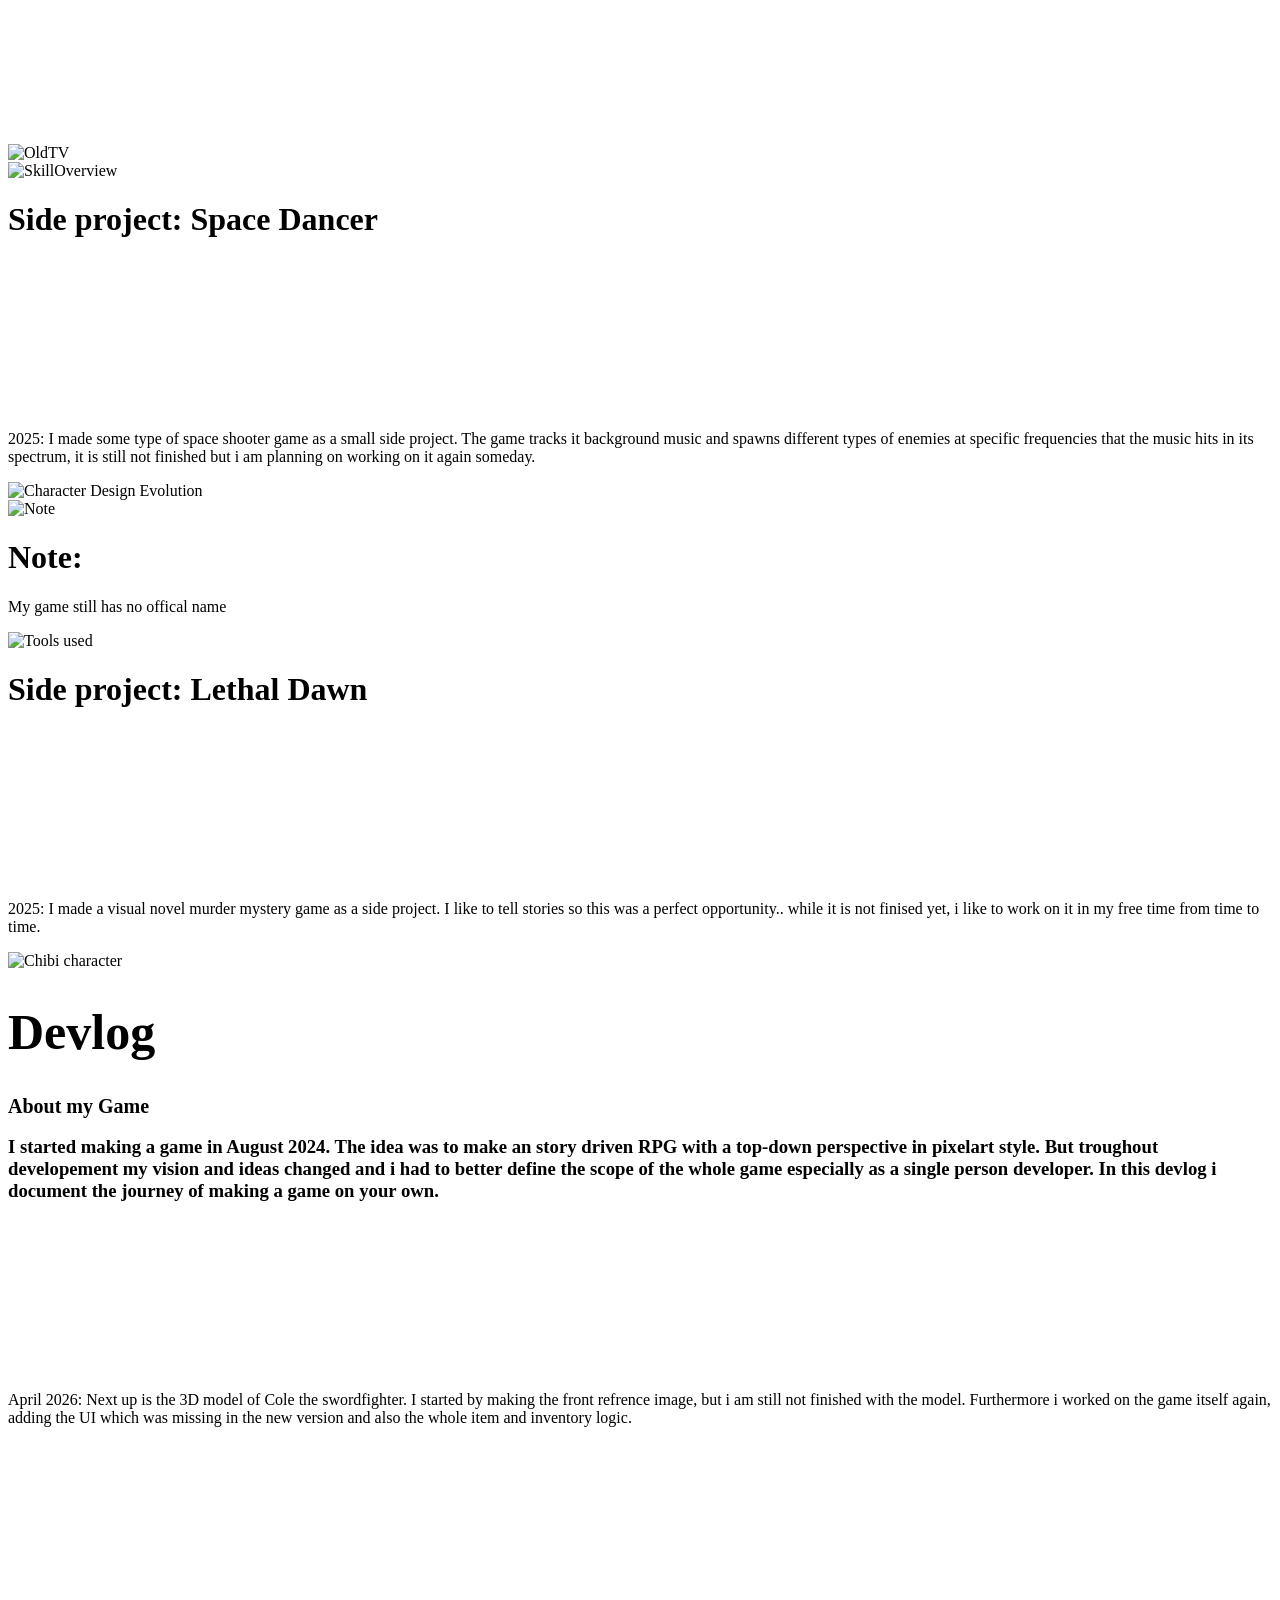
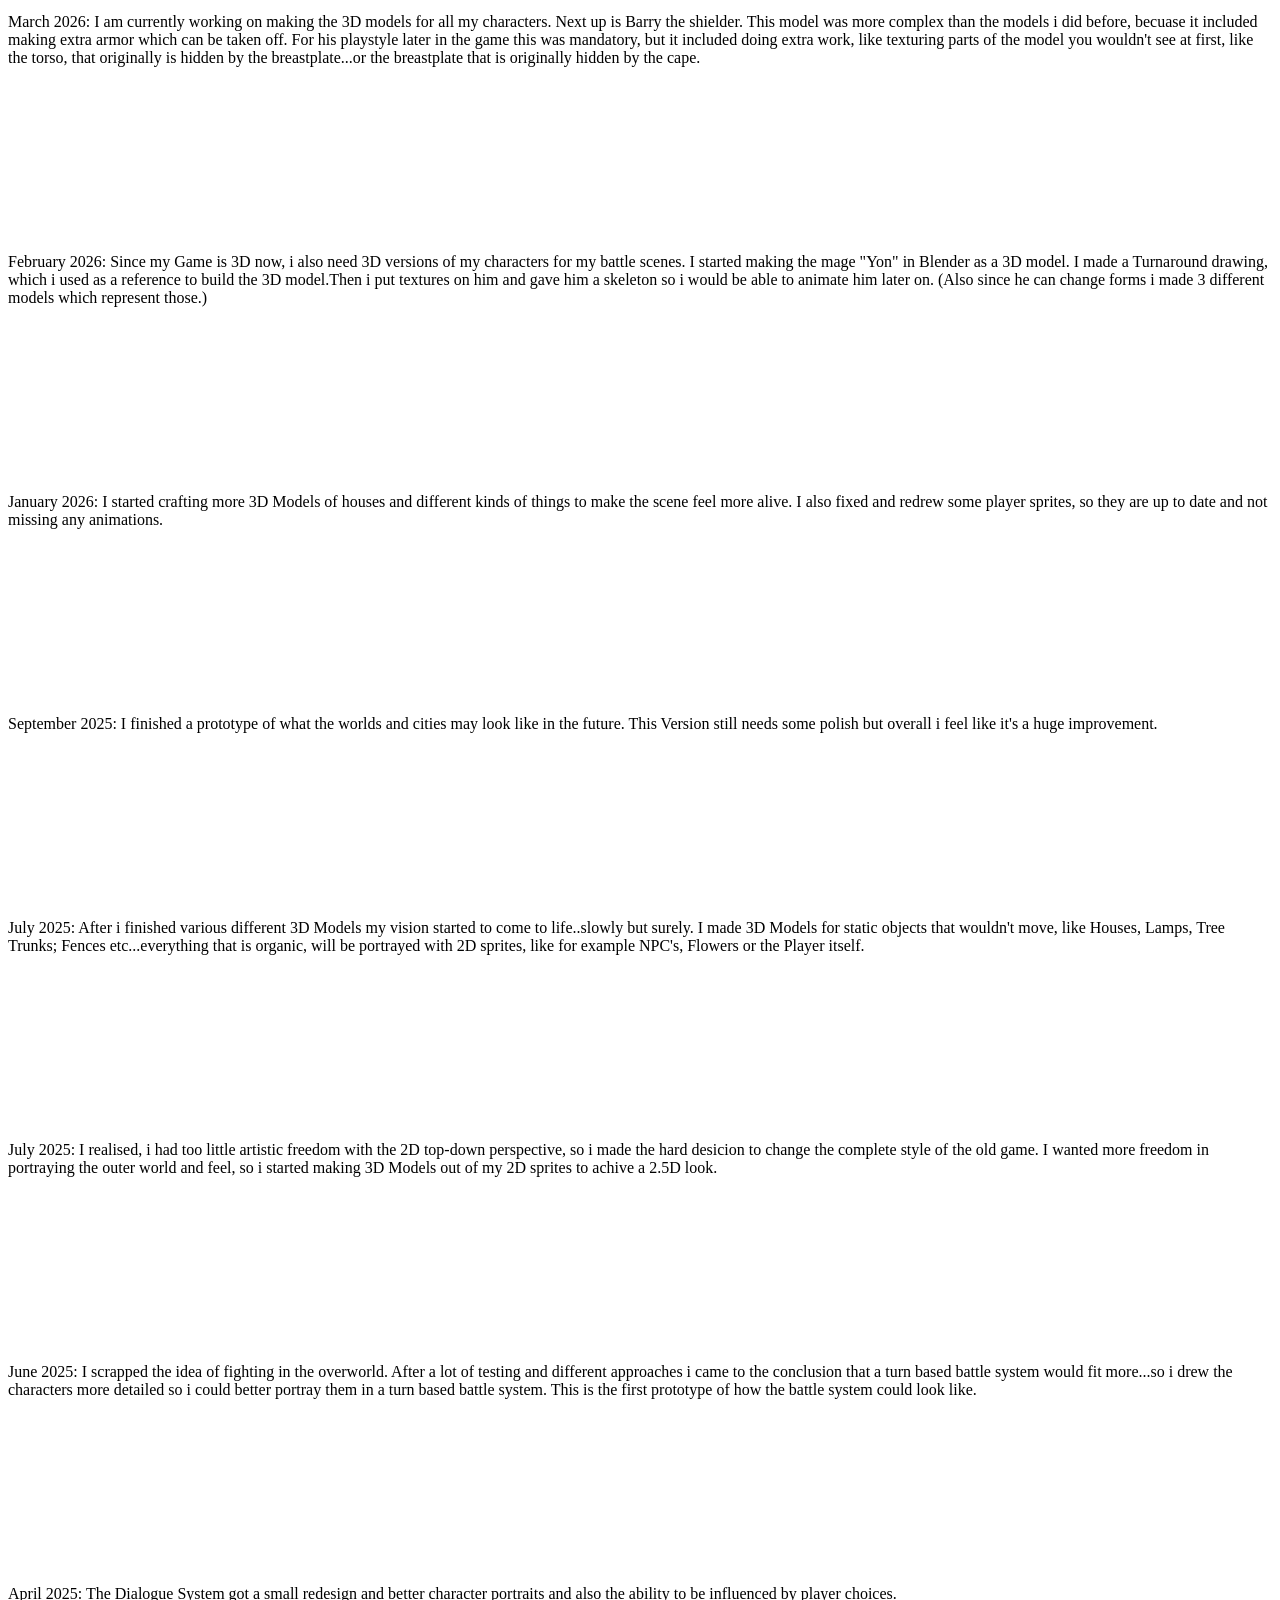
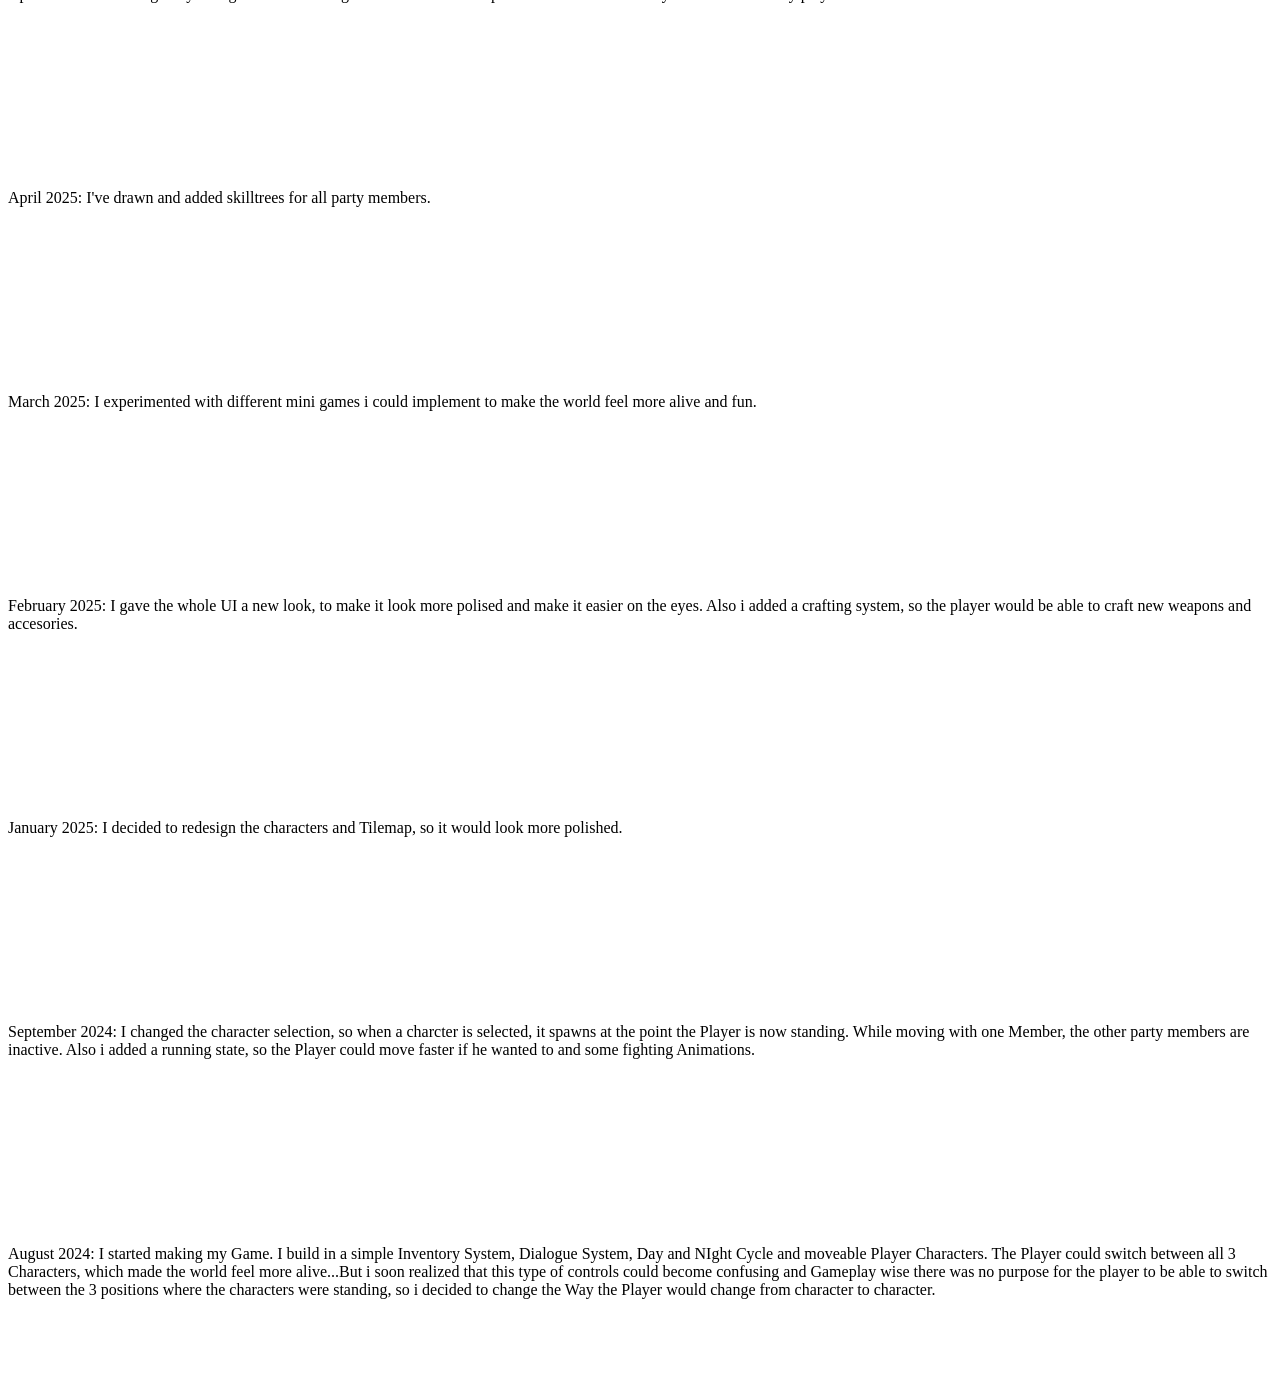
==== Devlog.html @ a00eef98 "update devlog + improve main site -added  a new devlog -added a new text to main site" ====
<!DOCTYPE html>
<html lang="de">

<head>
  <meta charset="UTF-8">
  <meta name="viewport" content="width=device-width, initial-scale=1.0">
  <title>My Devlog</title>
  <link rel="stylesheet" href="Devlogstyle.css">
</head>


<body>

<!-- Meine seite besteht aus einer linken (left-column), rechten(right-column) und mittleren(standart body) spalte. -->

<!-- left- sowie right-column sind an sich flexboxen welche mehrere boxen beinhalten-->
	<div class="left-column">
	
		<div class="LoopShowBox">	
			<img src="Image/Border5.png" alt="OldTV">
			<video src="Image/video2.mp4" class="overlay-image" autoplay muted playsinline loop></video>
		</div>
		
		<div class="LoopShowBox">	
			<img src="Image/Skills1.gif" alt="SkillOverview">
		</div>
		
		<div class="gallery-item">
		<h1> Side project: Space Dancer </h1>
		<video src="Image/SpaceDancerTest1.mp4" class="overlay-image" autoplay muted loop playsinline></video>
		<p>2025: I made some type of space shooter game as a small side project. The game tracks it background music and spawns
		different types of enemies at specific frequencies that the music hits in its spectrum, it is still not finished but i
		am planning on working on it again someday.</p>
		</div>

	</div>
		
	</div>

	<div class="right-column">
	
		<div class="NoteBox">
			<img src="Image/DevChar1.gif" alt="Character Design Evolution" >
		</div>
	
		<div class="NoteBox">
			<img src="Image/Border3.png" alt="Note">
			<h1>Note: </h1> 
			<p>My game still has no offical name</p>
		</div>
		
		<div class="NoteBox">
			<img src="Image/Border10.gif" alt="Tools used">
		</div>
		
		<div class="gallery-item">
		<h1> Side project: Lethal Dawn </h1>
		<video src="Image/LethalDawnTest1.mp4" class="overlay-image" autoplay muted loop playsinline></video>
		<p>2025: I made a visual novel murder mystery game as a side project. I like to tell stories so this was a perfect opportunity..
		while it is not finised yet, i like to work on it in my free time from time to time.</p>
		</div>
	
	</div>

<!-- hier fängt die definition der mittleren spalte an (also standart body -->

	<header class="site-header">
		<img src="Image/Chibi1.gif" alt="Chibi character" class="header-image">
		<h1 style="font-size: 50px;">Devlog</h1>
	</header>
  
	<header>
		<div class="header-content">
			<nav>
				<a href="index.html" class="a-about"></a> 
				<a href="Devlog.html" class="a-devlog" ></a>
				<a href="DIY.html" class="a-diy" ></a>					
			</nav>
		</div>
	</header>

	<main>
		<section id="about" class="section-box">
			<h2 style="font-size: 20px;">About my Game</h2> 
			<h3> I started making a game in August 2024. The idea was to make an story driven RPG with a top-down perspective in pixelart style.
			But troughout developement my vision and ideas changed and i had to better define the scope of the whole game especially as a single person developer.
			In this devlog i document the journey of making a game on your own.</h3>  
		</section>
	</main>

<section id="gallery" class="gallery-section">

	<div class="gallery-item">
		<video src="Image/video16.mp4" class="overlay-image" width="250" height="150" autoplay muted loop playsinline></video>
		<p>April 2026: Next up is the 3D model of Cole the swordfighter. I started by making the front refrence image, but i am still not finished with the model. Furthermore i worked on the game itself again, 
		   adding the UI which was missing in the new version and also the whole item and inventory logic. </p>
	</div>

	<div class="gallery-item">
		<video src="Image/video14.mp4" class="overlay-image" width="250" height="150" autoplay muted loop playsinline></video>
		<p>March 2026: I am currently working on making the 3D models for all my characters. Next up is Barry the shielder. This model was more complex than the models i did before, 
			becuase it included making extra armor which can be taken off. For his playstyle later in the game this was mandatory, but it included doing extra work, like texturing 
			parts of the model you wouldn't see at first, like the torso, that originally is hidden by the breastplate...or the breastplate that is originally hidden by the cape.</p>
	</div>

	<div class="gallery-item">
		<video src="Image/video13.mp4" class="overlay-image" width="250" height="150" autoplay muted loop playsinline></video>
		<p>February 2026: Since my Game is 3D now, i also need 3D versions of my characters for my battle scenes. I started making the mage "Yon" in Blender as a 3D model. 
			I made a Turnaround drawing, which i used as a reference to build the 3D model.Then i put textures on him and gave him a skeleton so i would be able to animate him later on.
			(Also since he can change forms i made 3 different models which represent those.)</p>
	</div>

	<div class="gallery-item">
		<video src="Image/video12.mp4" class="overlay-image" width="250" height="150" autoplay muted loop playsinline></video>
		<p>January 2026: I started crafting more 3D Models of houses and different kinds of things to make the scene feel more alive. 
         I also fixed and redrew some player sprites, so they are up to date and not missing any animations.</p>
	</div>
	
	<div class="gallery-item">
		<video src="Image/video3.mp4" class="overlay-image" width="250" height="150" autoplay muted loop playsinline></video>
		<p>September 2025: I finished a prototype of what the worlds and cities may look like in the future.
		This Version still needs some polish but overall i feel like it's a huge improvement.</p>
	</div>
  
	<div class="gallery-item">
		<video src="Image/video4.mp4" class="overlay-image" width="250" height="150" autoplay muted loop playsinline></video>
		<p>July 2025: After i finished various different 3D Models my vision started to come to life..slowly but surely. I made 3D Models for static objects that wouldn't move, like Houses, Lamps, Tree Trunks; Fences etc...everything that is organic, 
		will be portrayed with 2D sprites, like for example NPC's, Flowers or the Player itself.</p>
	</div>
  
	<div class="gallery-item">
		<video src="Image/video5.mp4" class="overlay-image" width="250" height="150" autoplay muted loop playsinline></video>
		<p>July 2025: I realised, i had too little artistic freedom with the 2D top-down perspective, so i made the hard desicion to change the complete style of the old game. 
		I wanted more freedom in portraying the outer world and feel, so i started making 3D Models out of my 2D sprites to achive a 2.5D look.</p>
	</div>
  
	<div class="gallery-item">
		<video src="Image/video7.mp4" class="overlay-image" width="250" height="150" autoplay muted loop playsinline></video>
		<p>June 2025: I scrapped the idea of fighting in the overworld. After a lot of testing and different approaches i came to the conclusion that a turn based battle system would fit more...so i drew the characters more detailed so i could better portray them in a turn based battle system.
		This is the first prototype of how the battle system could look like.
		</p>
	</div>
  
	<div class="gallery-item">
		<video src="Image/video6.mp4" class="overlay-image" width="250" height="150" autoplay muted loop playsinline></video>
		<p>April 2025: The Dialogue System got a small redesign and better character portraits and also the ability to be influenced by player choices.
		</p>
	</div>
  
	<div class="gallery-item">
		<video src="Image/video11.mp4" class="overlay-image" width="250" height="150" autoplay muted loop playsinline></video>
		<p>April 2025: I've drawn and added skilltrees for all party members.
		</p>
	</div>
  
	<div class="gallery-item">
		<video src="Image/video8.mp4" class="overlay-image" width="250" height="150" autoplay muted loop playsinline></video>
		<p>March 2025: I experimented with different mini games i could implement to make the world feel more alive and fun.
		</p>
	</div>
  
	<div class="gallery-item">
		<video src="Image/video10.mp4" class="overlay-image" width="250" height="150" autoplay muted loop playsinline></video>
		<p>February 2025: I gave the whole UI a new look, to make it look more polised and make it easier on the eyes. Also i added a crafting system, so the player would be able to craft new weapons and accesories.
		</p>
	</div>
  
	<div class="gallery-item">
		<video src="Image/video9.mp4" class="overlay-image" width="250" height="150" autoplay muted loop playsinline></video>
		<p>January 2025: I decided to redesign the characters and Tilemap, so it would look more polished.
		</p>
	</div>
  
	<div class="gallery-item">
		<video src="Image/video1.mp4" class="overlay-image" width="250" height="150" autoplay muted loop playsinline></video>
		<p>September 2024: I changed the character selection, so when a charcter is selected, it spawns at the point the Player is now standing. While moving with one Member, the other party members are inactive. Also i added a running state, so the Player could move faster if he wanted to and some fighting Animations.
		</p>
	</div>

	<div class="gallery-item">
		<video src="Image/video2.mp4" class="overlay-image" width="250" height="150" autoplay muted loop playsinline></video>
		<p>August 2024: I started making my Game. I build in a simple Inventory System, Dialogue System, Day and NIght Cycle and moveable Player Characters.
		The Player could switch between all 3 Characters, which made the world feel more alive...But i soon realized that this type of controls could become
		confusing and Gameplay wise there was no purpose for the player to be able to switch between the 3 positions where the characters were standing,
		so i decided to change the Way the Player would change from character to character.</p>
	</div>
  
</section>

	<footer>
		<p style="color: #ffffff;">Last Update: 01.05.2026 </p>
		<p style="color: #ffffff;">Started: 15.10.2025 </p>
	</footer>  
  
</body>
</html>
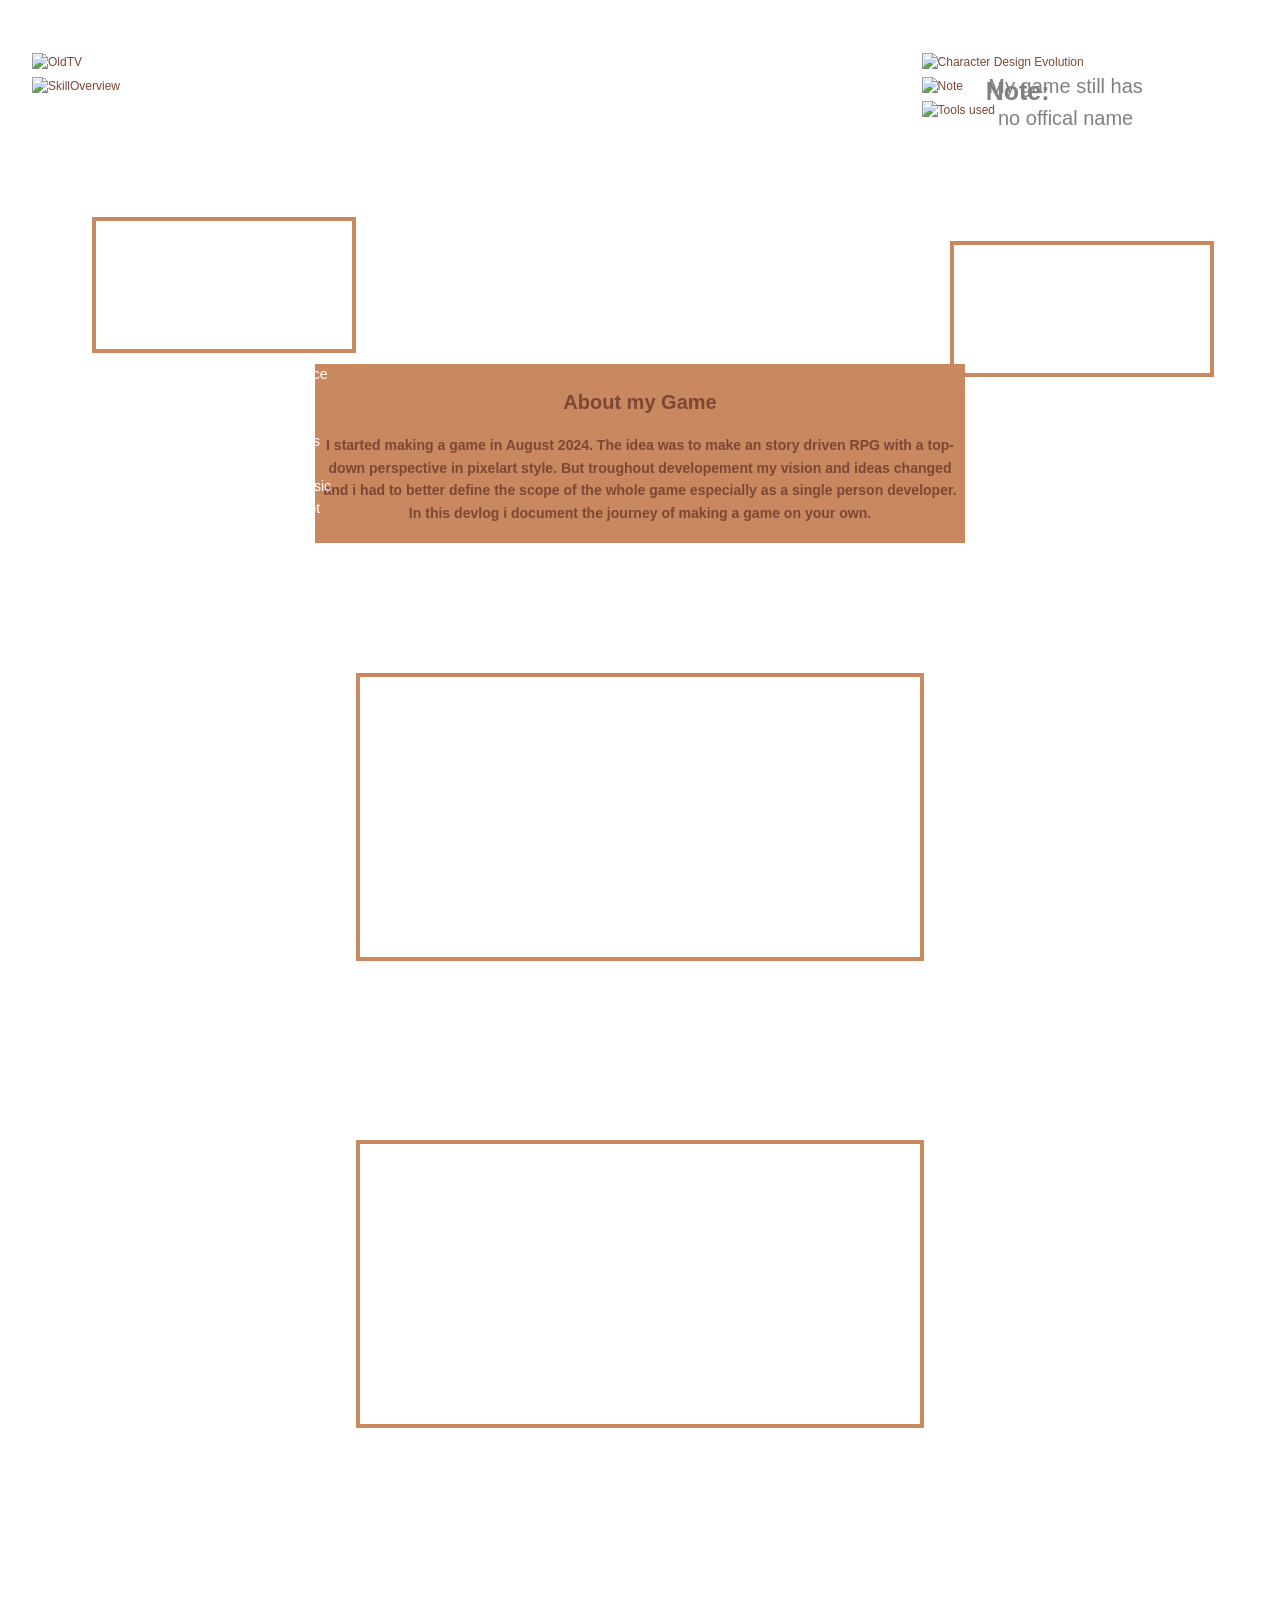
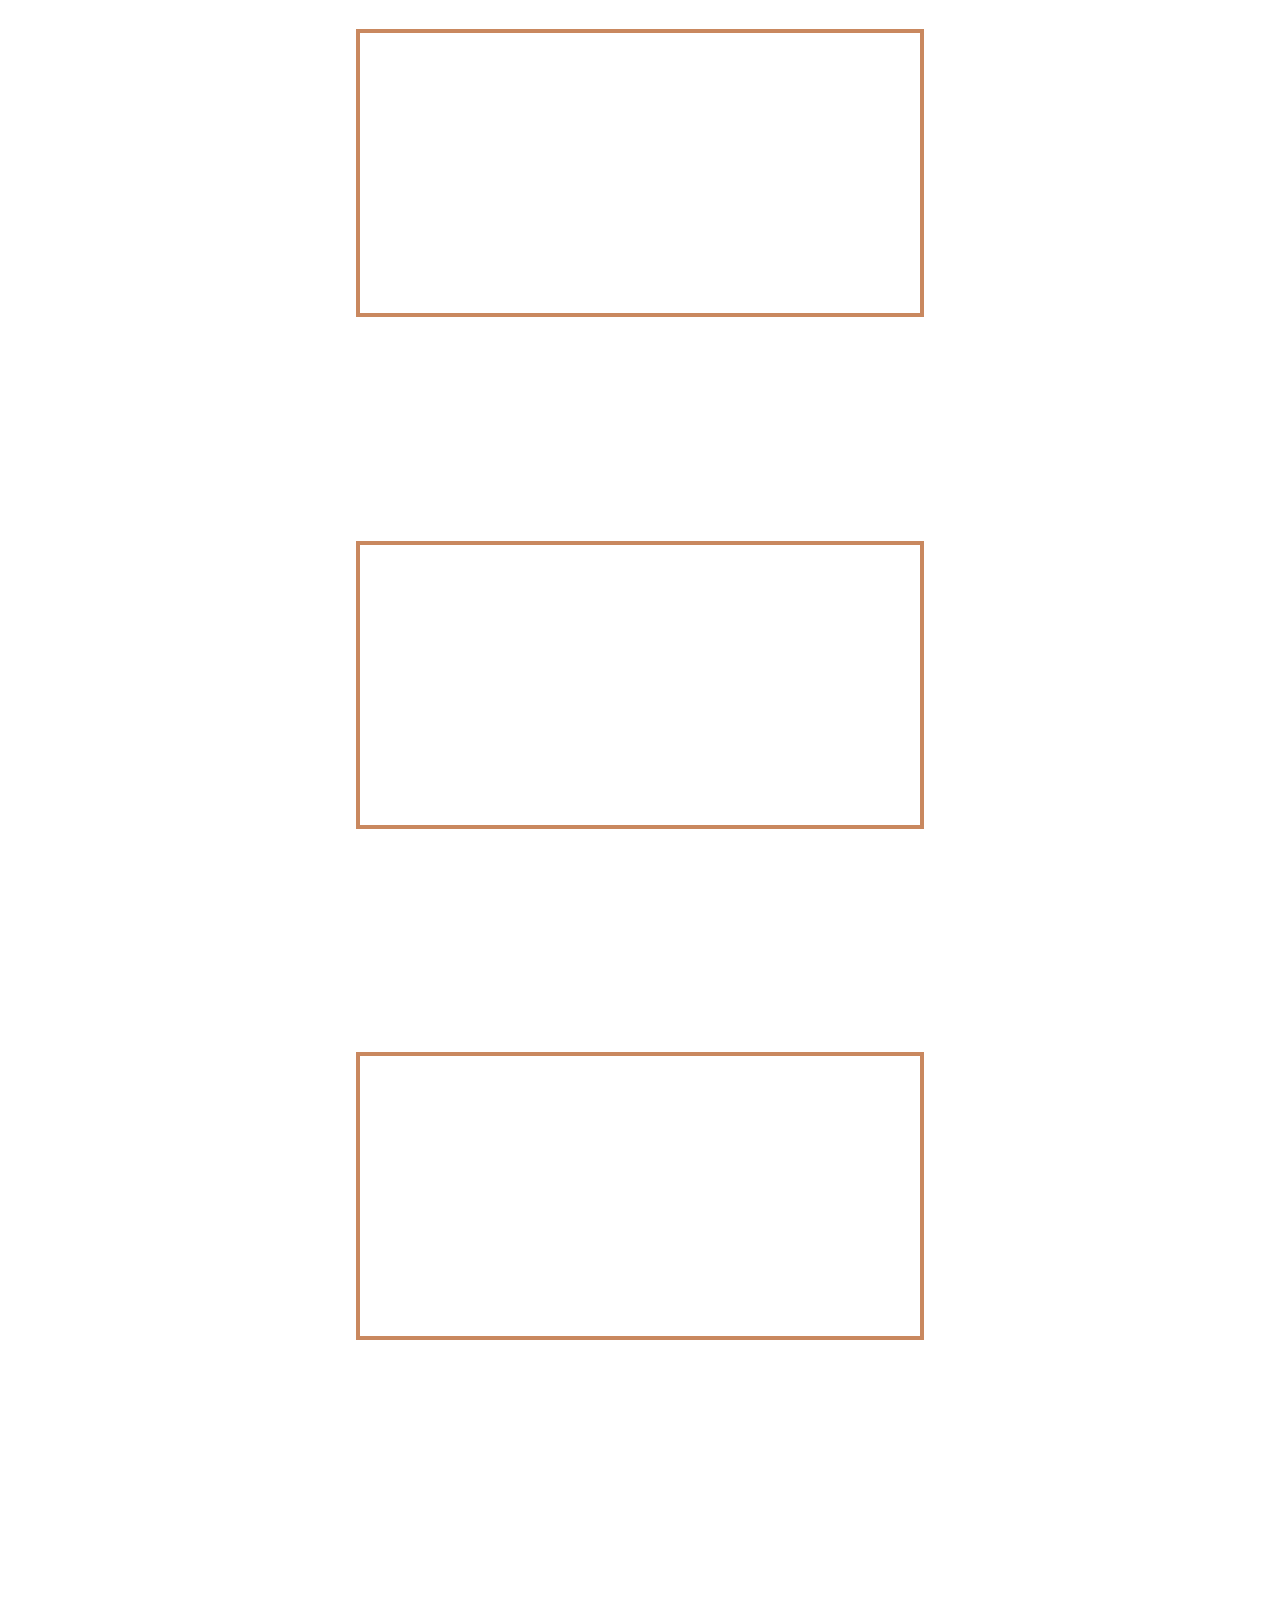
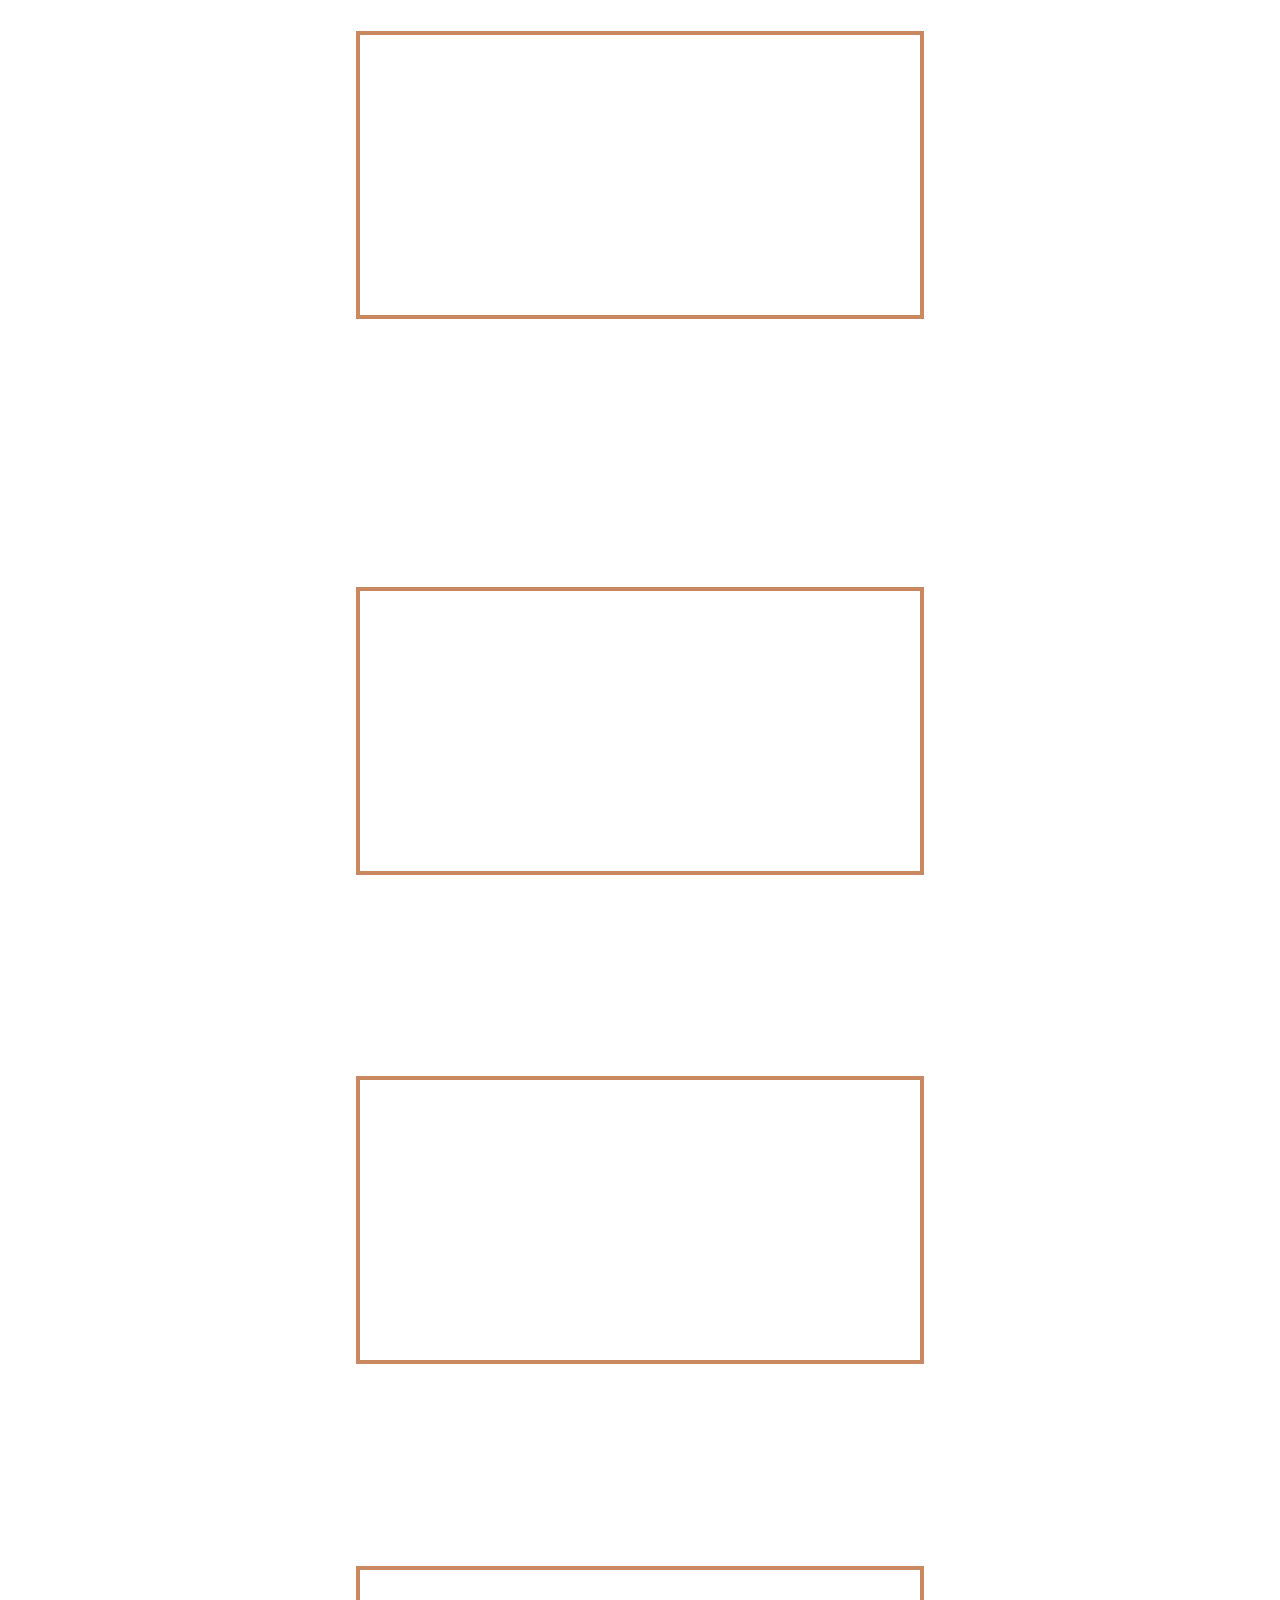
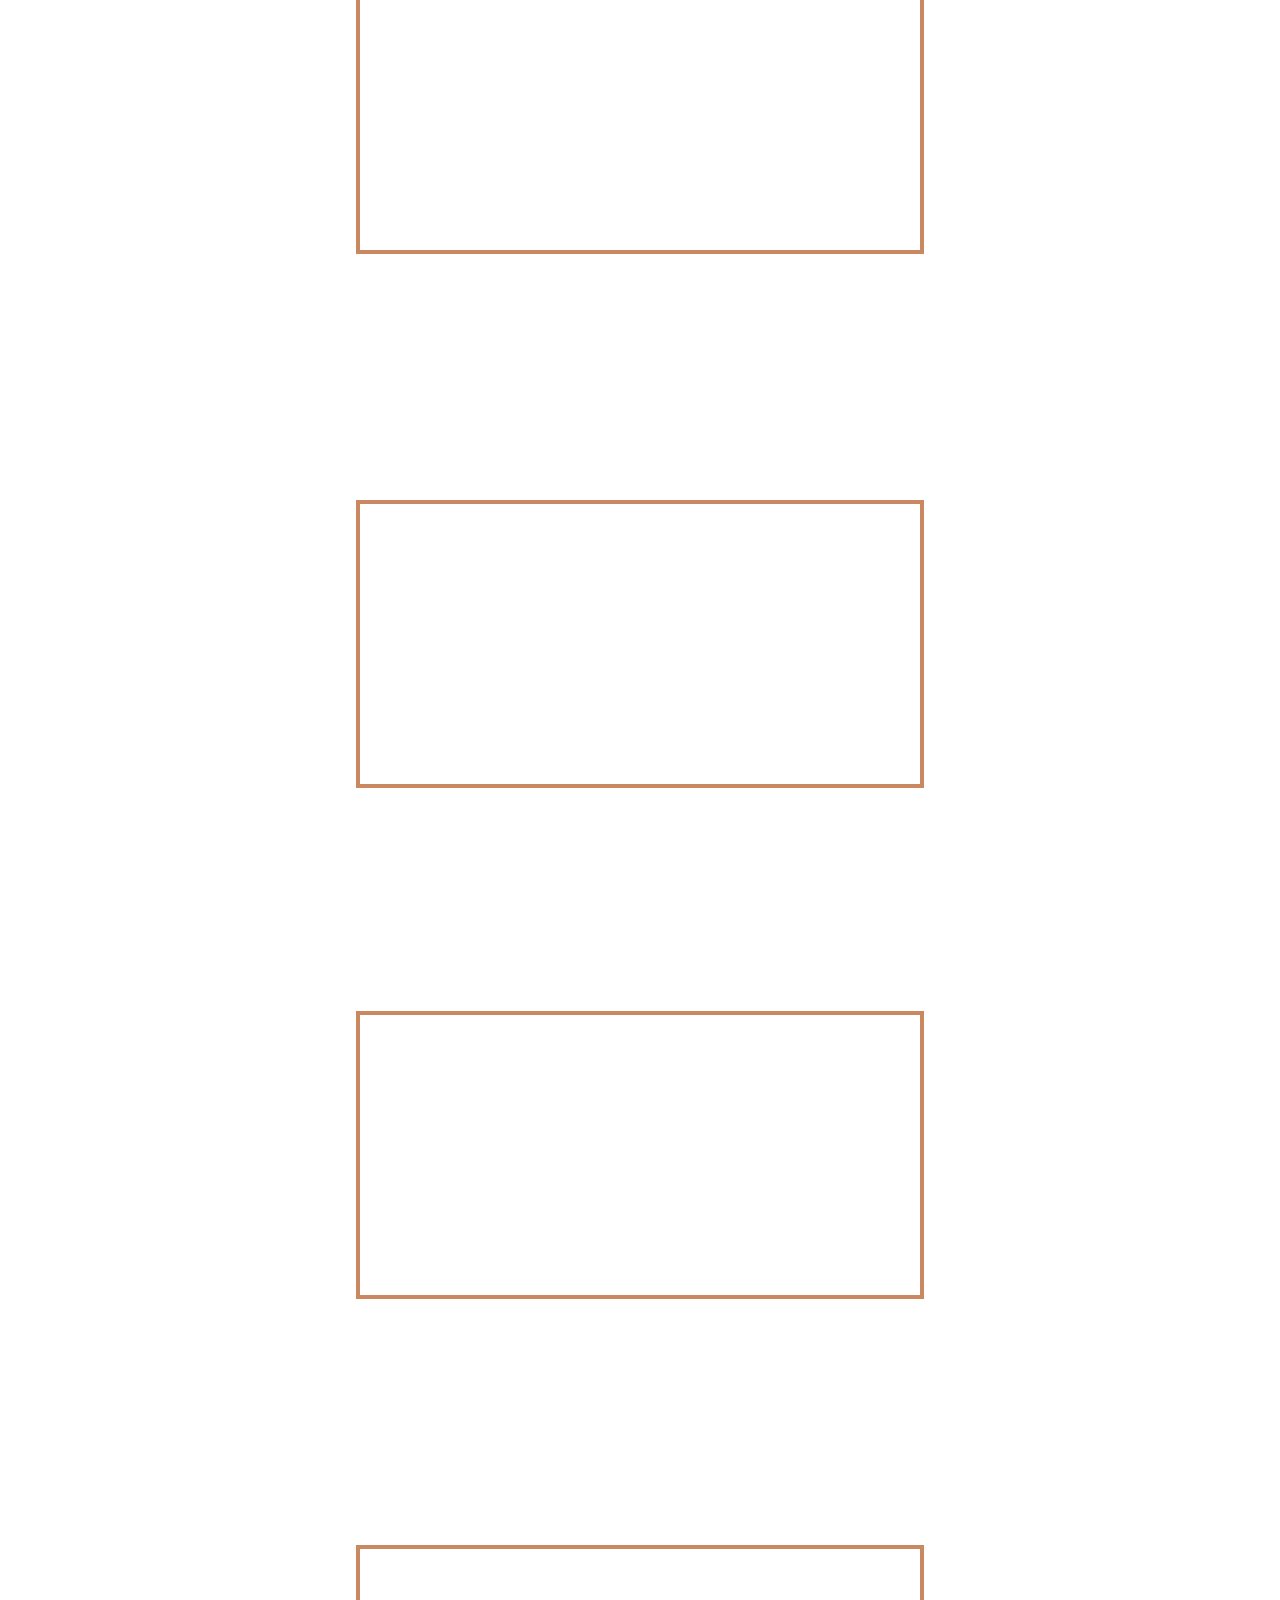
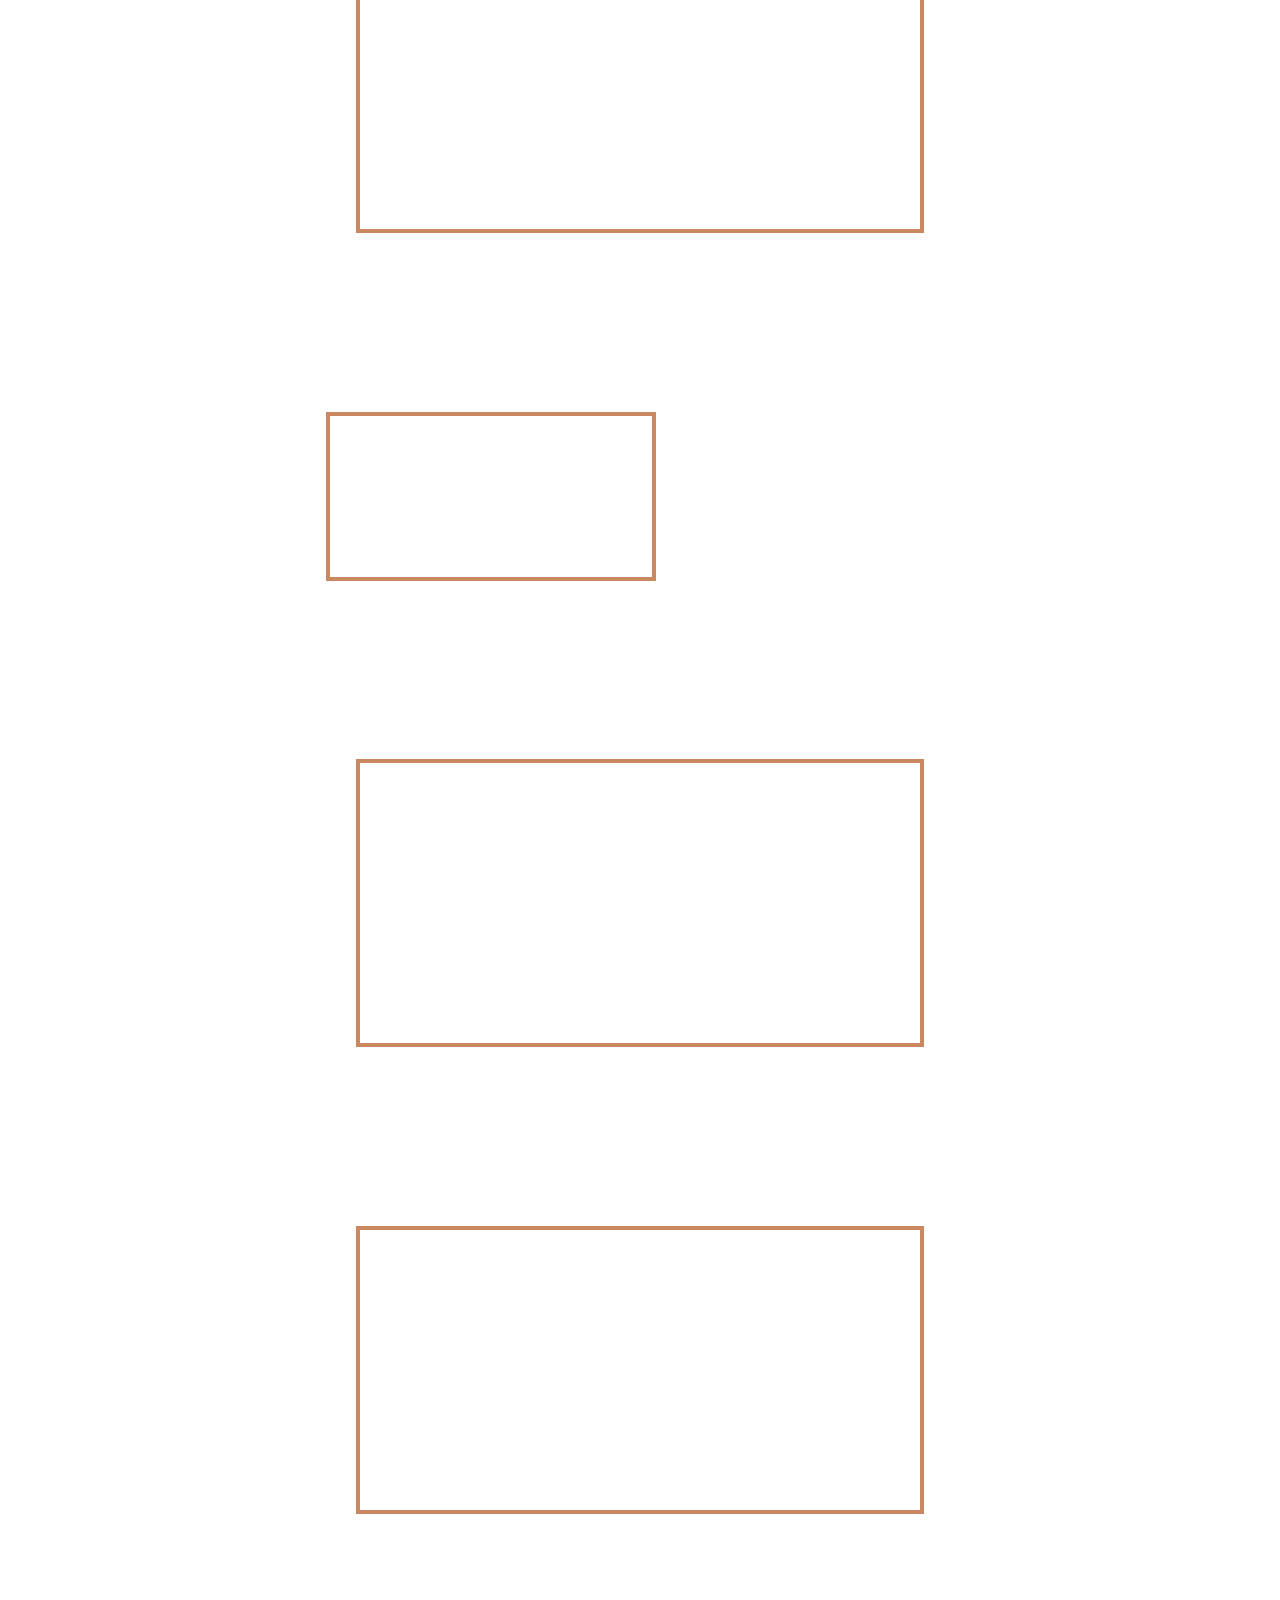
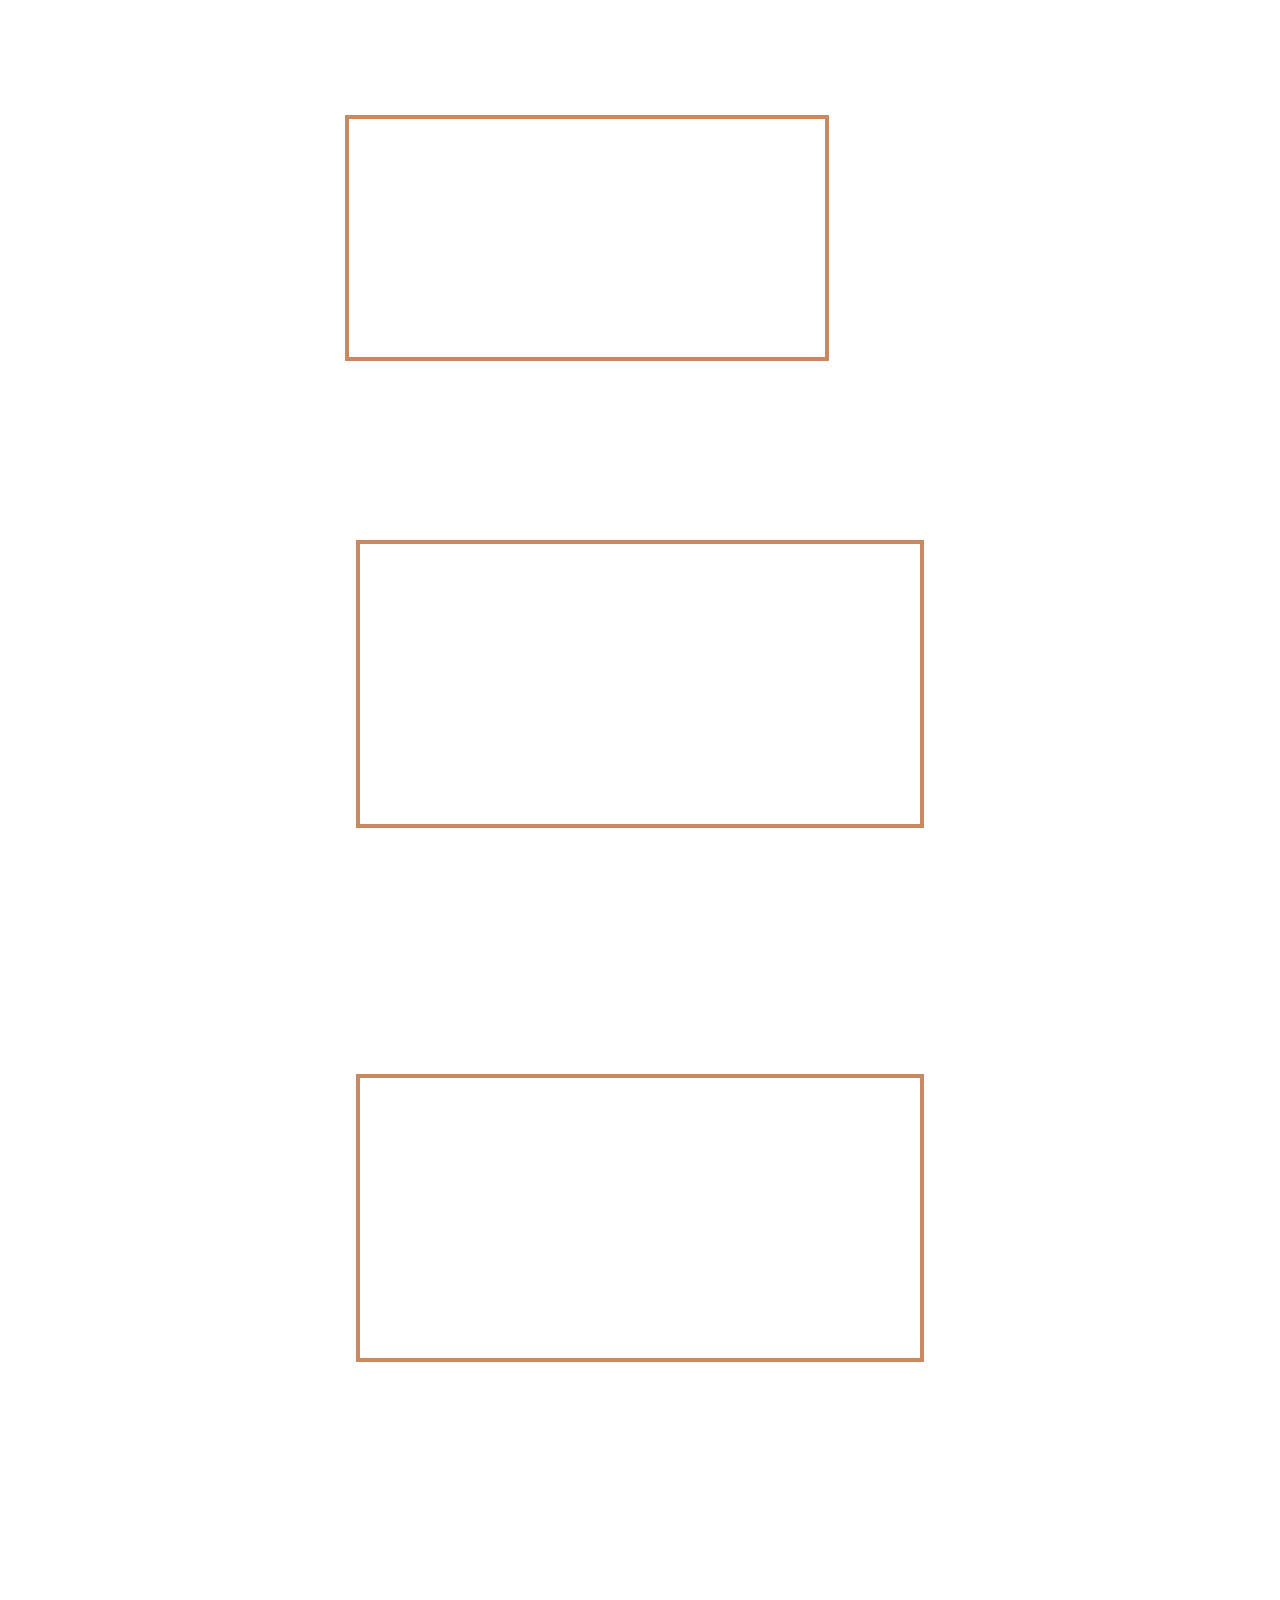
==== commit accc0caf: "Updated Website -updated devlog up to date -fixed display issues on mobile -fixed some spelling erro" ====
--- a/Devlog.html
+++ b/Devlog.html
@@ -91,6 +91,22 @@
 <section id="gallery" class="gallery-section">
 
 	<div class="gallery-item">
+		<video src="Image/video19.mp4" class="overlay-image" width="250" height="150" autoplay muted loop playsinline></video>
+		<p>October 2026: I drew portraits for a lot of characters, so they would have a representative image of them, while they speak.</p>
+	</div>
+	
+	<div class="gallery-item">
+		<video src="Image/video18.mp4" class="overlay-image" width="250" height="150" autoplay muted loop playsinline></video>
+		<p>September 2026: I gave the Player the ability to climb. For now i drew some ladders as a test. But this mechanic is still not completely finished and polished.</p>
+	</div>
+	
+	<div class="gallery-item">
+		<video src="Image/video17.mp4" class="overlay-image" width="250" height="150" autoplay muted loop playsinline></video>
+		<p>June 2026: I fixed lighting issues and added light effects such as god rays. Also i made some falling leaves and repainted the ground overall to make it feel more dynamic.
+		On top of that the Player is now able to attack things in the overworld, such as trees which can then drop wood.</p>
+	</div>
+
+	<div class="gallery-item">
 		<video src="Image/video16.mp4" class="overlay-image" width="250" height="150" autoplay muted loop playsinline></video>
 		<p>April 2026: Next up is the 3D model of Cole the swordfighter. I started by making the front refrence image, but i am still not finished with the model. Furthermore i worked on the game itself again, 
 		   adding the UI which was missing in the new version and also the whole item and inventory logic. </p>
@@ -188,7 +204,7 @@
 </section>
 
 	<footer>
-		<p style="color: #ffffff;">Last Update: 01.05.2026 </p>
+		<p style="color: #ffffff;">Last Update: 04.11.2026 </p>
 		<p style="color: #ffffff;">Started: 15.10.2025 </p>
 	</footer>  
   
--- a/Devlogstyle.css
+++ b/Devlogstyle.css
@@ -0,0 +1,396 @@
+
+   html, body 
+{
+	  background-image: url('Image/BG4.png');   
+	  background-repeat: repeat;
+	  height: 100%;
+      background-position: center;
+      margin: -2px;
+      padding: 0;
+      color: #7d4734;
+      font-size: 12px;
+      line-height: 1.6;
+      image-rendering: pixelated;
+	  font-family: Verdana, sans-serif;
+}
+
+ header, main, footer 
+{
+	  text-align: center;
+      max-width: 650px;
+      margin: 16px auto;
+      padding: 16px;
+}
+
+
+body 
+{
+  background-image: url("Image/Border1_2.png"); 
+  background-size: 770px 490px;      
+  background-position: center 180px; 
+  background-repeat: no-repeat; 
+  margin-top: 50px;                  
+  padding: 0;                 
+  height:1200px;               
+  cursor: url('Image/Cursor1.png') , auto;
+}
+
+footer 
+{
+    padding-top: 50px;
+    text-align: center;
+    color: #fffff;
+}
+
+
+img 
+{
+	align: center
+    max-width: 70%;
+    image-rendering: pixelated;
+    margin-top: 5px;
+}
+
+h1{
+	color: #ffffff;
+}
+
+.site-header 
+{
+  background-image: url("Image/Border7.png"); 
+  background-size: 100% 100%;
+  background-position: center; 
+  background-repeat: no-repeat; 
+  color: white;
+  padding: 10px; 
+  height: 100px;
+  text-align: center;
+  display: flex;             
+  align-items: center;          
+  padding: 20px;
+}
+
+.header-image 
+{
+  width: 300px;
+  height: 300px;
+  pointer-events: auto;
+  margin-left: -100px;
+}
+
+.header-content p 
+{
+  margin: 10px 0 15px 0;
+  font-size: 12px;
+}
+
+.header-content nav {
+    display: flex;
+    flex-wrap: nowrap;         
+    justify-content: center;
+    align-items: center;
+    gap: 5px;
+    width: 100%;
+}
+
+
+.header-content nav a {
+    flex: 1 1 0;
+    min-width: 0;
+    max-width: 200px;
+
+    height: 50px;
+    margin-right: 0;
+
+    background-size: 100% 100%;
+    background-repeat: no-repeat;
+    background-position: center;
+}
+
+nav a 
+{
+    margin: 0 0px;
+    padding: 4px 6px;
+}
+
+nav a:hover 
+{
+    background-color: #ffffff;
+	 transform: scale(1.05);
+}
+	
+a,
+button:enabled,
+.header-image,
+input[type="submit"]:enabled,
+input[type="button"]:enabled 
+{
+  cursor: url('Image/Cursor2.png'), pointer;
+}
+
+button:disabled,
+input[type="submit"]:disabled,
+input[type="button"]:disabled 
+{
+  cursor: url('Image/Cursor3.gif'), not-allowed;
+}
+  
+a 
+{
+  display: inline-flex;
+  align-items: center;
+  justify-content: center;
+
+  width:200px;                     
+  height: 50px;
+  
+  font-size: 15px;
+  font-weight: bold;
+  color: white;
+  text-decoration: none;
+  text-align: center;
+
+  background-image: url('Image/Border7.png');
+  background-size: cover;           /* fully fill the area */
+  background-repeat: no-repeat;
+  background-position: center;
+
+  border-radius: 10px;
+  cursor: url('Image/custom-cursor.png'), pointer;
+  transition: transform 0.2s ease;
+}
+
+.a-devlog 
+{
+  display: inline-flex;            
+  align-items: center;
+  justify-content: center;
+
+  width:200px;                     
+  height: 50px;
+  
+  font-size: 15px;
+  font-weight: bold;
+  color: white;
+  text-decoration: none;
+  text-align: center;
+
+  background-image: url('Image/Devlog1.gif');
+  background-size: 100% 100%;           
+  background-repeat: no-repeat;
+  background-position: center;
+
+  border-radius: 0px;
+  cursor: url('Image/custom-cursor.png'), pointer;
+  transition: transform 0.2s ease;
+}
+
+.a-about 
+{
+  display: inline-flex;             
+  align-items: center;
+  justify-content: center;
+
+  width:200px;                    
+  height: 50px;
+  
+  font-size: 15px;
+  font-weight: bold;
+  color: white;
+  text-decoration: none;
+  text-align: center;
+
+  background-image: url('Image/About1.gif');
+  background-size: 100% 100%;           
+  background-repeat: no-repeat;
+  background-position: center;
+
+  border-radius: 0px;
+  cursor: url('Image/custom-cursor.png'), pointer;
+  transition: transform 0.2s ease;
+}
+
+.a-diy 
+{
+  display: inline-flex;             
+  align-items: center;
+  justify-content: center;
+
+  width:200px;                    
+  height: 50px;
+  
+  font-size: 15px;
+  font-weight: bold;
+  color: white;
+  text-decoration: none;
+  text-align: center;
+
+  background-image: url('Image/DIY1.gif');
+  background-size: 100% 100%;           
+  background-repeat: no-repeat;
+  background-position: center;
+
+  border-radius: 0px;
+  cursor: url('Image/custom-cursor.png'), pointer;
+  transition: transform 0.2s ease;
+}
+
+.section-box 
+{
+    padding: 5px;
+    margin: 38px 0;
+    background-color: #c9885f;
+}
+	
+.body-bg 
+{
+	position: absolute;
+	top: 0;      
+	left: 400px;  
+	width: 500px;
+	height: 500px;
+	z-index: 1;  
+}
+
+
+.gallery-section {
+  display: flex;
+  flex-wrap: wrap;       
+  justify-content: space-between; 
+  gap: 0px;             
+  padding:10px;
+  max-width: 700px;       
+  margin: auto;        
+}
+
+.gallery-item {
+  padding-top: 50px;
+  padding-bottom: 40px;
+  background-image: url('Image/Border1.png');
+  background-size: 100% 100%;          
+  background-repeat: no-repeat;
+  background-position: center;
+  display: flex;
+  flex-direction: column;
+  align-items: center;
+  margin-bottom: 20px;
+}
+
+.gallery-item img, .gallery-item video 
+{
+  border: 4px solid #c9885f;
+  width: 80%;
+  height: auto;
+  object-fit: cover;
+}
+
+.gallery-item p 
+{
+	width: 70%;
+  margin-top: 10px;
+  text-align: center;
+  color: #ffffff;
+  font-size: 14px;
+}
+	
+	
+.LoopShowBox 
+{
+  left: -10%;
+  position: relative;
+  width: 100%;             
+  height: auto;            
+}
+
+.LoopShowBox img 
+{
+  width: 100%;  
+}
+
+.LoopShowBox .overlay-image 
+{
+  position: absolute;      
+  top: 30%;
+  left: 13%;
+  width: 75%;
+  object-fit: contain;    
+  pointer-events: none;    
+}
+
+.NoteBox 
+{
+  position: relative;                                 
+  width: 100%;      
+  height:auto;               
+}
+
+.NoteBox img
+{                             
+  width: 100%;                     
+}
+
+.NoteBox h1
+{
+  text-align: center;
+  position: absolute;
+  top: 10%;          
+  left: 30%;         
+  transform: translate(-50%, -50%); 
+  color: grey;     
+  font-size: 25px;   
+}
+
+.NoteBox p
+{
+  text-align: center;
+  position: absolute;
+  top: 40%;       
+  left: 45%;      
+  transform: translate(-50%, -50%); 
+  color: grey;
+  font-size: 20px;
+}
+
+.left-column, .right-column
+{
+  display: flex;
+  flex-direction: column;      
+  gap: 0px;                   
+  position: absolute;                                   
+  width: 25%;                  
+}
+
+.left-column
+{       
+  left: 5%;                                    
+}
+
+.right-column 
+{       
+  right: 3%;                                    
+}
+
+
+.left-column .LoopShowBox
+{
+  width: 100%;             
+  height: auto;  
+}
+
+.right-column .MiniGameBox,
+.right-column .NoteBox
+{
+  width: 100%;                 
+  height: auto;                
+}
+
+/* Mobile Ansicht */
+@media screen and (max-width: 1200px) {
+
+    /* Linke und rechte Spalte ausblenden */
+    .left-column,
+    .right-column {
+        display: none;
+    }
+
+}
